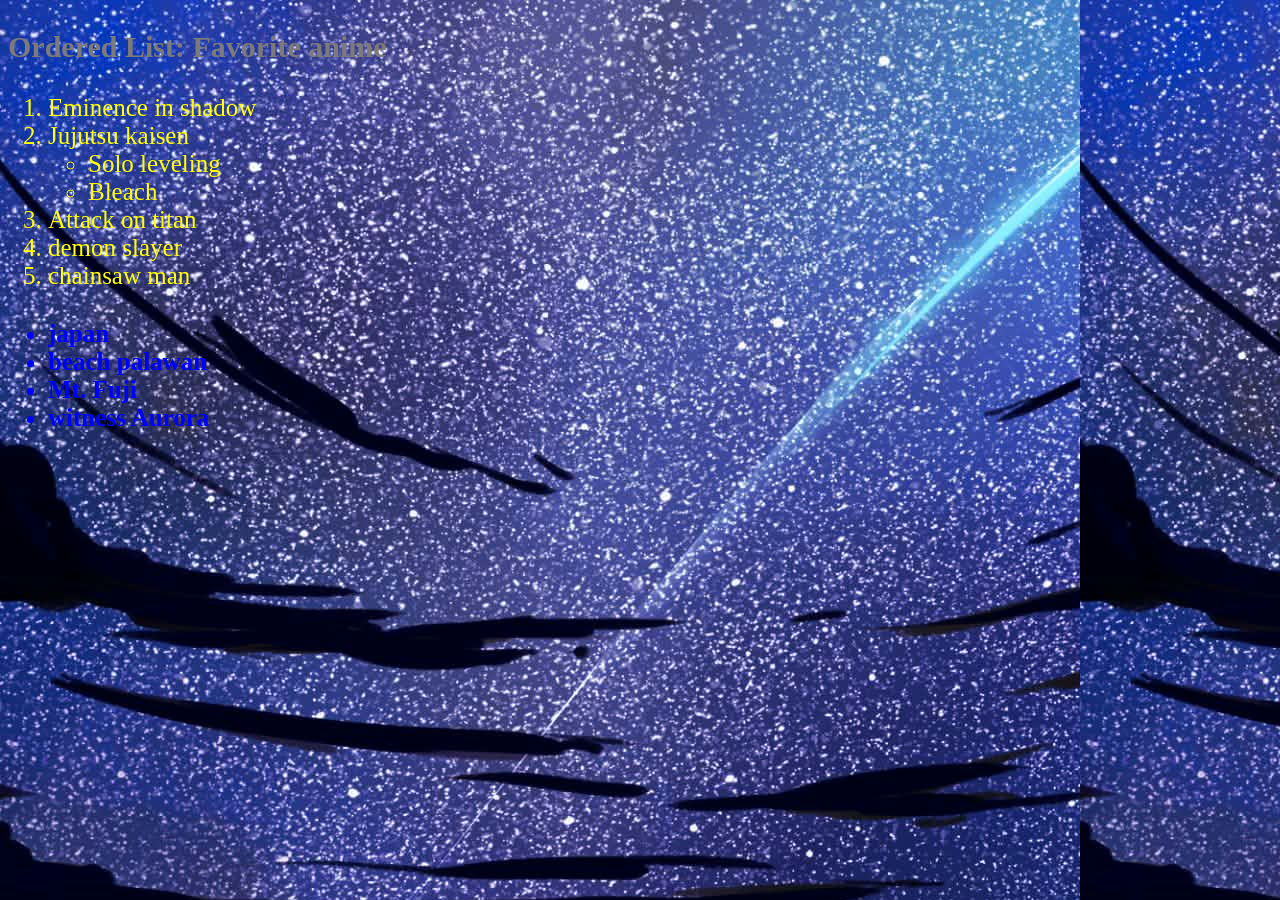
==== index.html @ 78cc8485 "update website" ====
<!DOCTYPE html>
<html>
<head>
     <title>Activity 2</title>
</head>
<body style="background-image: url('bg.png'); background-repeat: repeat;">
        <h3 style= "color: #7d7a7a; font-size: 30px">Ordered List: Favorite anime</h3>
        <ol style="color: yellow; font-size: 25px;"> 
            <Li> Eminence in shadow</Li>
            <Li> Jujutsu kaisen</Li>
                <ul>
                     <Li>Solo leveling</Li>
                     <Li>Bleach</Li>

                </ul>
           </Li>
            <Li>Attack on titan</Li>
            <Li>demon slayer</Li>
            <Li>chainsaw man</Li>
        </ol>
        <h3 style="color: green; font-size: 30px;"Unordered List: Bucket List</h3>
        <ul style="color: blue; font-size: 25px"> 

            <Li>japan</Li>
            <Li>beach palawan</Li>
            <Li>Mt. Fuji</Li>
            <Li>witness Aurora</Li>

        </ul>

        
    </body>
</html>
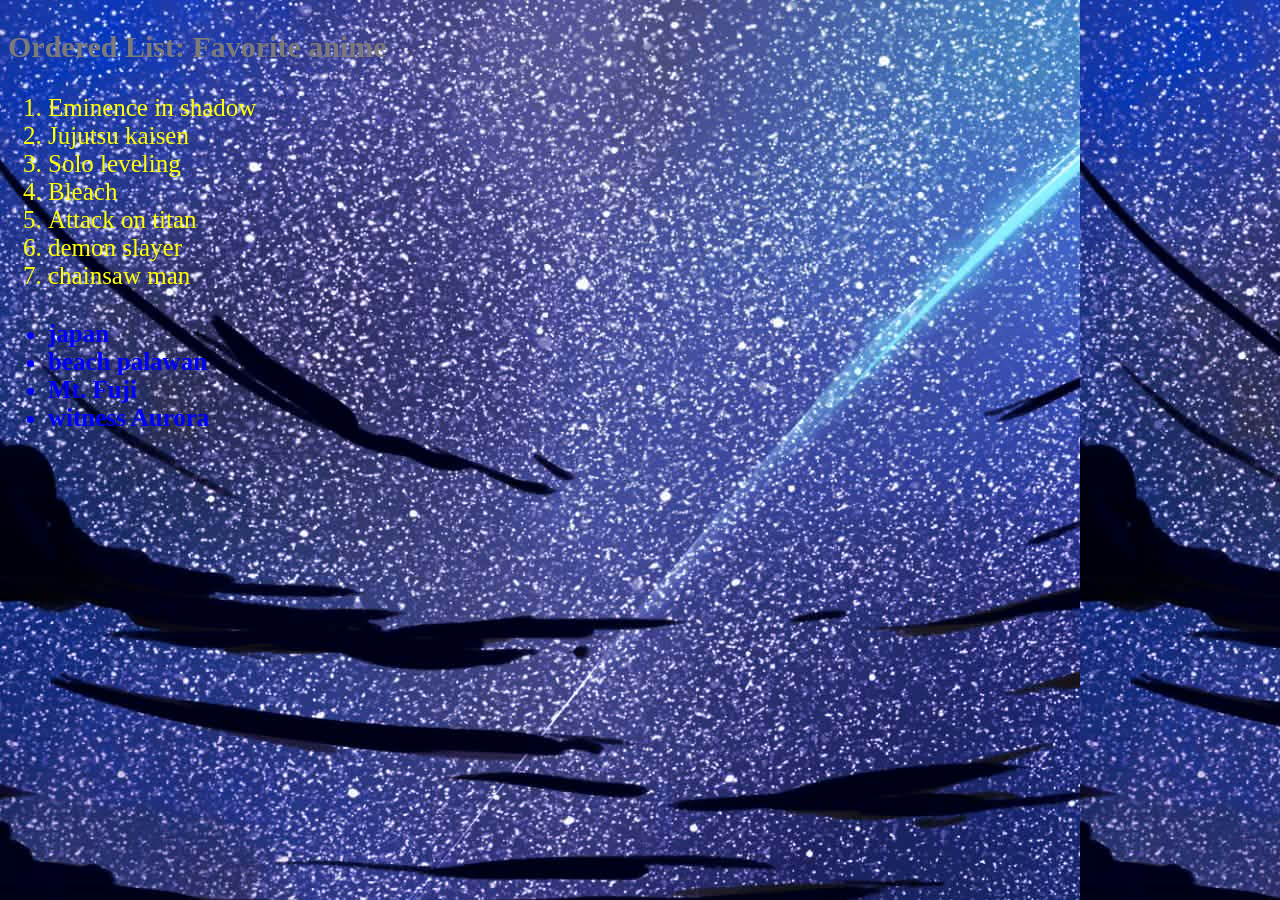
==== commit 6a3062a5: "update website" ====
--- a/index.html
+++ b/index.html
@@ -7,12 +7,11 @@
         <h3 style= "color: #7d7a7a; font-size: 30px">Ordered List: Favorite anime</h3>
         <ol style="color: yellow; font-size: 25px;"> 
             <Li> Eminence in shadow</Li>
-            <Li> Jujutsu kaisen</Li>
-                <ul>
-                     <Li>Solo leveling</Li>
-                     <Li>Bleach</Li>
+            <Li> Jujutsu kaisen</Li>    
+            <Li>Solo leveling</Li>
+            <Li>Bleach</Li>
 
-                </ul>
+                
            </Li>
             <Li>Attack on titan</Li>
             <Li>demon slayer</Li>
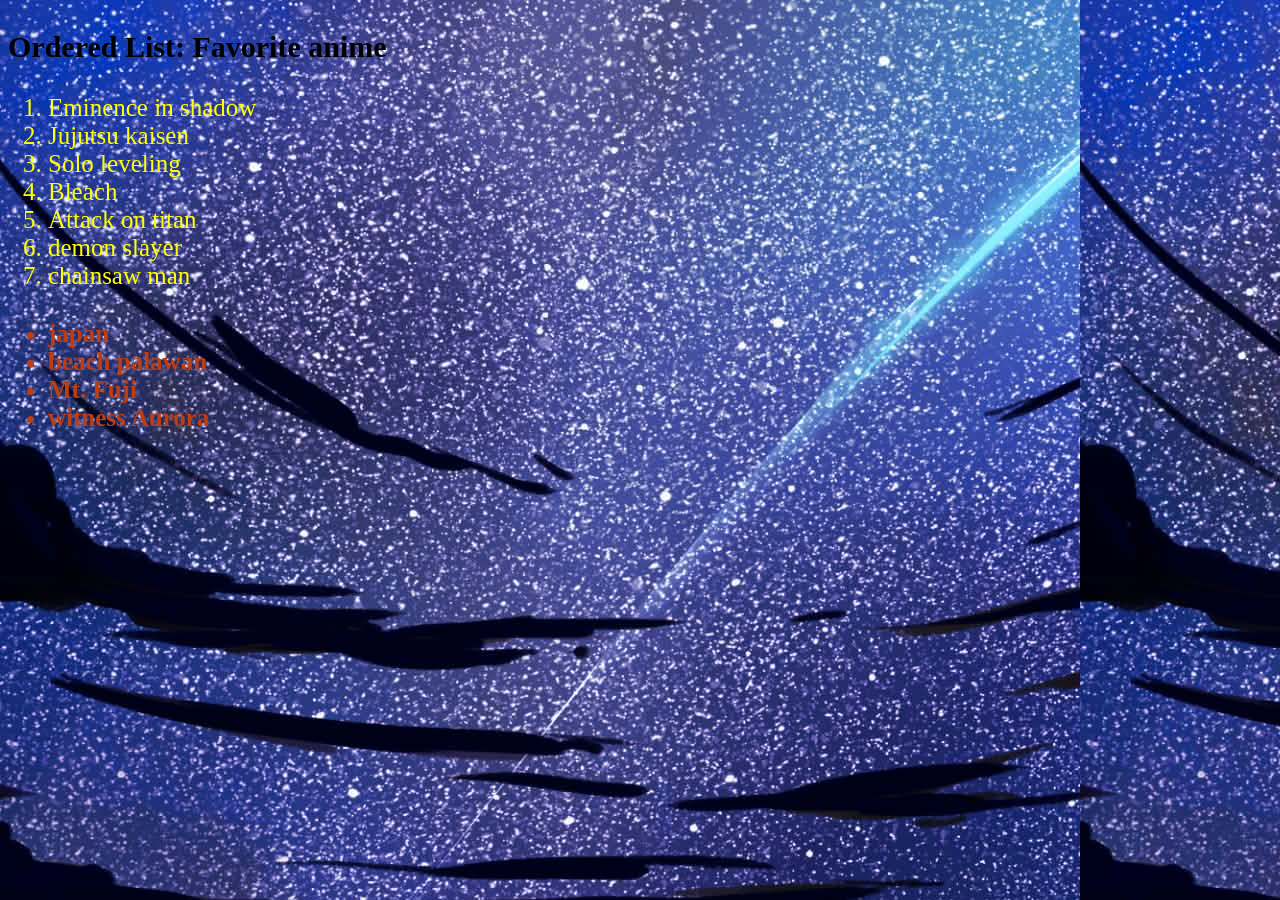
==== commit aea47f30: "update website" ====
--- a/index.html
+++ b/index.html
@@ -4,7 +4,7 @@
      <title>Activity 2</title>
 </head>
 <body style="background-image: url('bg.png'); background-repeat: repeat;">
-        <h3 style= "color: #7d7a7a; font-size: 30px">Ordered List: Favorite anime</h3>
+        <h3 style= "color: #020202; font-size: 30px">Ordered List: Favorite anime</h3>
         <ol style="color: yellow; font-size: 25px;"> 
             <Li> Eminence in shadow</Li>
             <Li> Jujutsu kaisen</Li>    
@@ -18,7 +18,7 @@
             <Li>chainsaw man</Li>
         </ol>
         <h3 style="color: green; font-size: 30px;"Unordered List: Bucket List</h3>
-        <ul style="color: blue; font-size: 25px"> 
+        <ul style="color: oklch(54.229% 0.17248 36.723); font-size: 25px"> 
 
             <Li>japan</Li>
             <Li>beach palawan</Li>
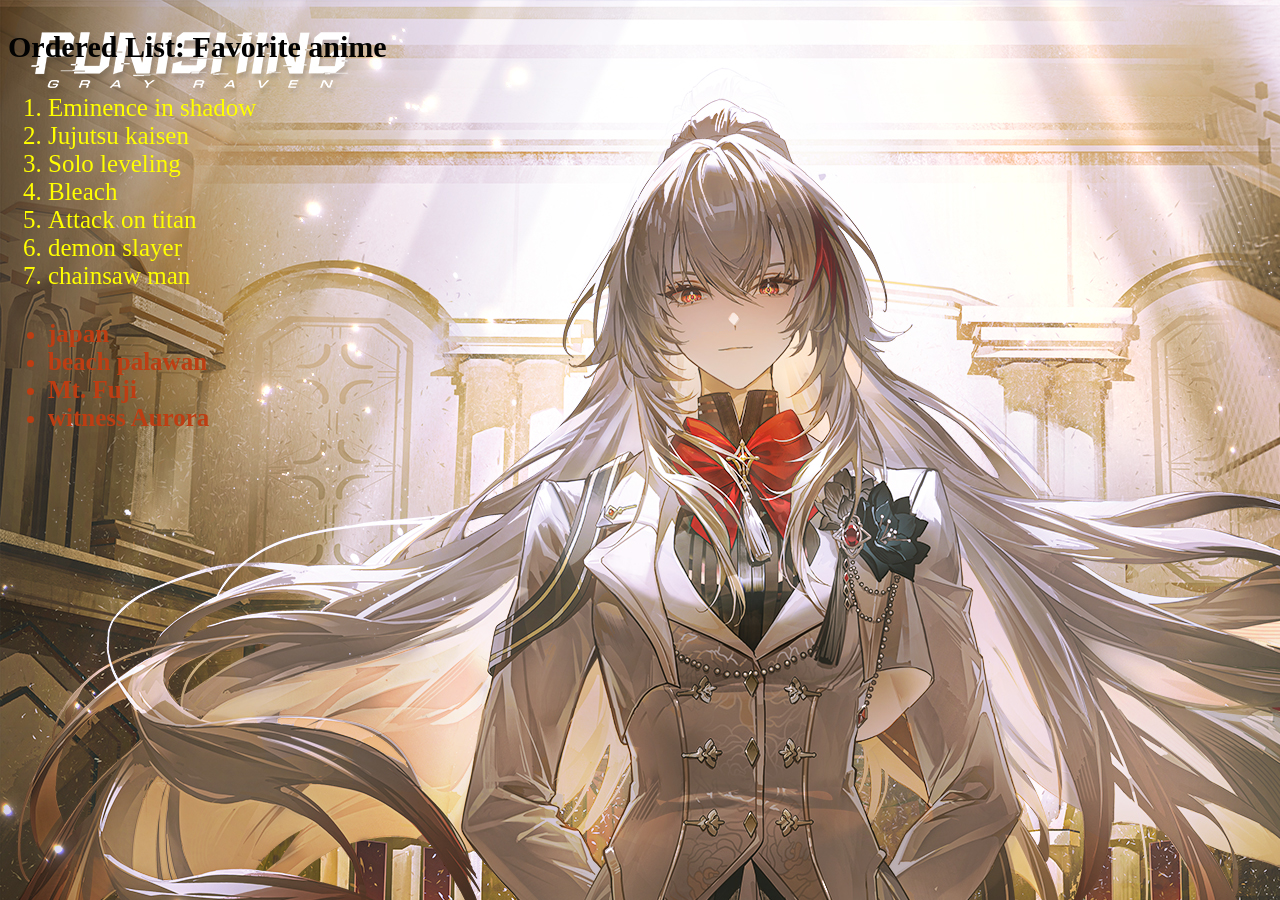
==== commit 1930d2ed: "update website" ====
--- a/index.html
+++ b/index.html
@@ -3,7 +3,7 @@
 <head>
      <title>Activity 2</title>
 </head>
-<body style="background-image: url('bg.png'); background-repeat: repeat;">
+<body style="background-image: url('bg.jpg'); background-repeat: repeat;">
         <h3 style= "color: #020202; font-size: 30px">Ordered List: Favorite anime</h3>
         <ol style="color: yellow; font-size: 25px;"> 
             <Li> Eminence in shadow</Li>
@@ -26,7 +26,7 @@
             <Li>witness Aurora</Li>
 
         </ul>
-
         
     </body>
+    
 </html>
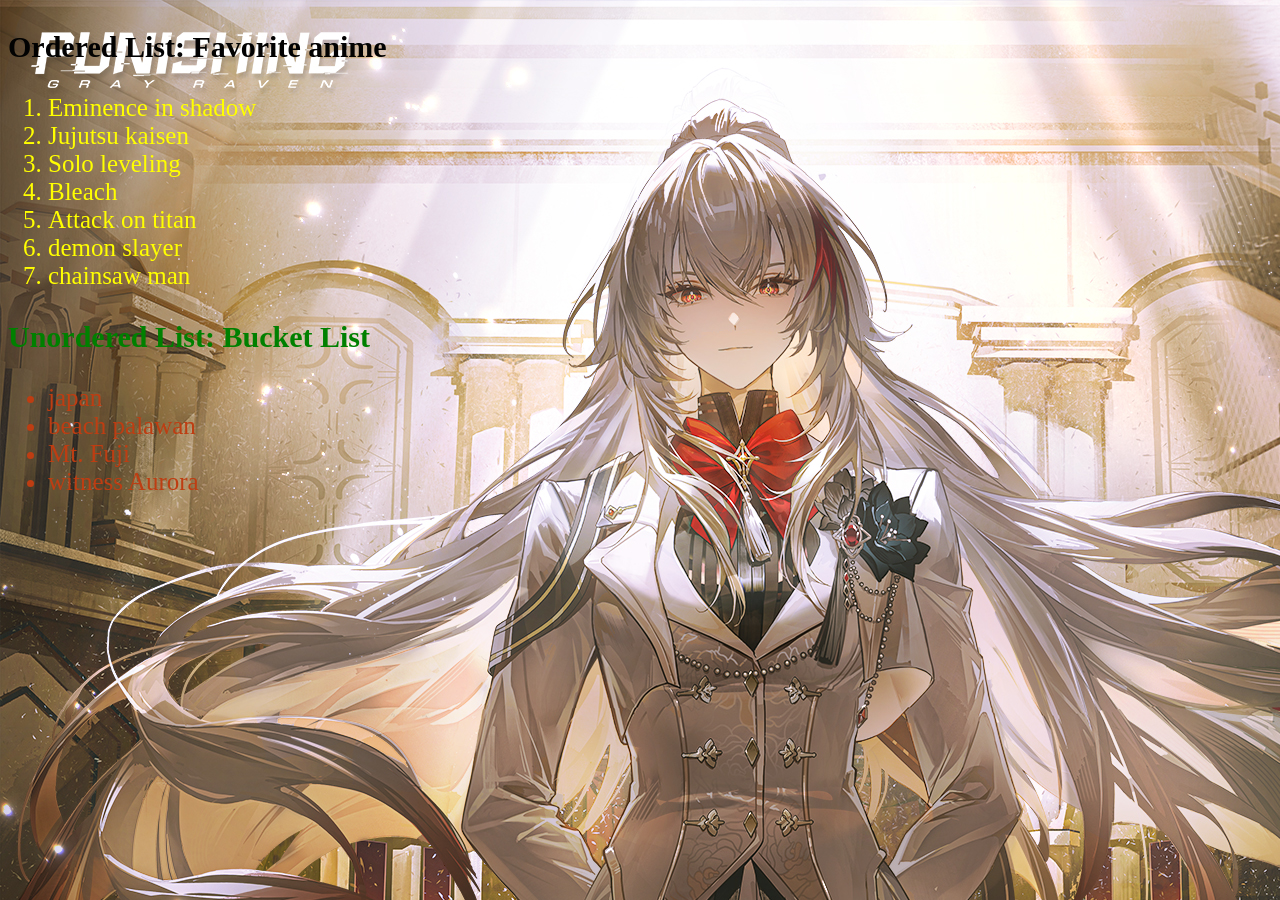
==== commit 8b492ae4: "update website" ====
--- a/index.html
+++ b/index.html
@@ -17,7 +17,7 @@
             <Li>demon slayer</Li>
             <Li>chainsaw man</Li>
         </ol>
-        <h3 style="color: green; font-size: 30px;"Unordered List: Bucket List</h3>
+        <h3 style="color: green; font-size: 30px">Unordered List: Bucket List </h3>
         <ul style="color: oklch(54.229% 0.17248 36.723); font-size: 25px"> 
 
             <Li>japan</Li>
